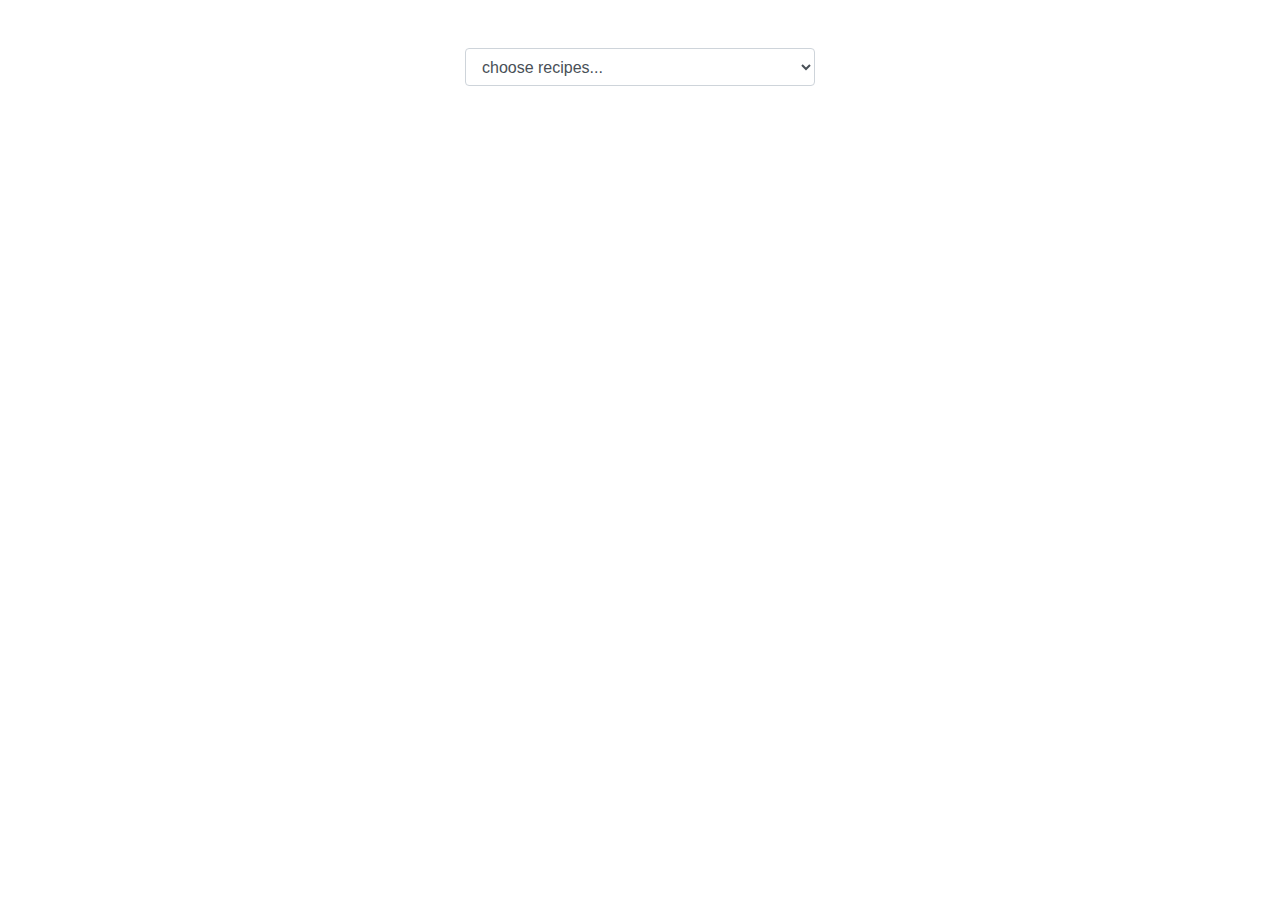
==== index.html @ cca75821 "add more" ====
<!DOCTYPE html>
<html lang="en">

<head>
    <meta charset="UTF-8">
    <meta name="viewport" content="width=device-width, initial-scale=1.0">
    <meta http-equiv="X-UA-Compatible" content="ie=edge">

    <link rel="stylesheet" href="https://maxcdn.bootstrapcdn.com/bootstrap/4.3.1/css/bootstrap.min.css">
    <link rel="stylesheet" href="https://cdnjs.cloudflare.com/ajax/libs/font-awesome/4.7.0/css/font-awesome.min.css">
    <link href="https://fonts.googleapis.com/icon?family=Material+Icons" rel="stylesheet">
    <title>Project jQuery</title>
</head>

<body>



    <div class="container mt-5">
        <div class="row">
            <div class="col-4"></div>
            <div class="col-4">
                <select id="select" class="form-control">
                    <option disabled selected>choose recipes...</option>
                </select>
            </div>
            <div class="col-4"></div>
        </div>
    </div>

    <div class="container ">
        <!-- row for recipe -->
        <div class="row" id="recipe-results">

        </div>
    </div>

    <div class="container ">
        <div class="row " id="show">
            <div class="col-2"></div>
            <div class="col-4">
                <h4 class="text-center">Number of Person</h4>
            </div>
            <div class="col-4" id="button">
                <div class="input-group mb-3">
                    <div class="input-group-prepend">
                        <button class="btn btn-danger" id="low" type="button">-</button>
                    </div>
                    <div id="values"></div>
                    <!-- <input type="text" id="value" class="form-control text-center" disabled value="0"> -->
                    <div class="input-group-append">
                        <button class="btn btn-success" id="add" type="button">+</button>
                    </div>
                </div>
            </div>
            <div class="col-2"></div>
        </div>
    </div>

    <div class="container ">
        <div class="row">
            <div class="col-6">
                <h5 id="h5"></h5>
                <table class="table" id="ingradient">

                </table>
            </div>
            <div class="col-6">
                <p id="step"></p>
                <h5 id="Intorduction"></h5>
            </div>
        </div>
    </div>
</div>


    <script src="https://ajax.googleapis.com/ajax/libs/jquery/3.4.1/jquery.min.js"></script>
    <script src="js/json.js"></script>
</body>

</html>
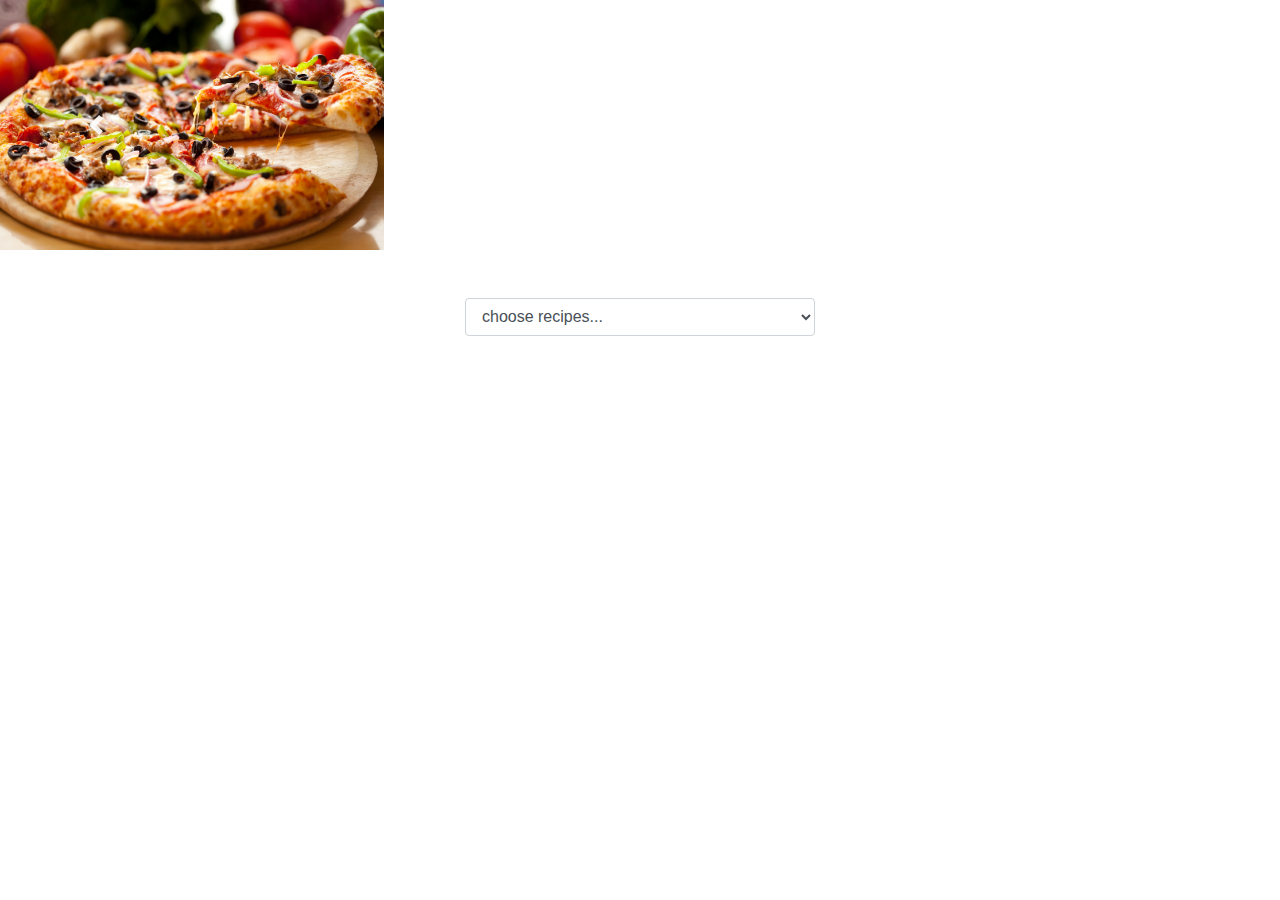
==== commit 777bffee: "add more js" ====
--- a/index.html
+++ b/index.html
@@ -5,17 +5,69 @@
     <meta charset="UTF-8">
     <meta name="viewport" content="width=device-width, initial-scale=1.0">
     <meta http-equiv="X-UA-Compatible" content="ie=edge">
+    <!-- link materialize -->
+    <!-- <link rel="stylesheet" href="https://cdnjs.cloudflare.com/ajax/libs/materialize/1.0.0/css/materialize.min.css"> -->
+    <!-- <link rel="stylesheet" href="https://maxcdn.bootstrapcdn.com/bootstrap/4.3.1/css/bootstrap.min.css">
+    <link rel="stylesheet" href="https://cdnjs.cloudflare.com/ajax/libs/font-awesome/4.7.0/css/font-awesome.min.css">
+    <link href="https://fonts.googleapis.com/icon?family=Material+Icons" rel="stylesheet"> -->
+    <link rel="stylesheet" href="https://maxcdn.bootstrapcdn.com/bootstrap/4.4.1/css/bootstrap.min.css">
+    <script src="https://ajax.googleapis.com/ajax/libs/jquery/3.4.1/jquery.min.js"></script>
+    <script src="https://cdnjs.cloudflare.com/ajax/libs/popper.js/1.16.0/umd/popper.min.js"></script>
+    <script src="https://maxcdn.bootstrapcdn.com/bootstrap/4.4.1/js/bootstrap.min.js"></script>
 
-    <link rel="stylesheet" href="https://maxcdn.bootstrapcdn.com/bootstrap/4.3.1/css/bootstrap.min.css">
-    <link rel="stylesheet" href="https://cdnjs.cloudflare.com/ajax/libs/font-awesome/4.7.0/css/font-awesome.min.css">
-    <link href="https://fonts.googleapis.com/icon?family=Material+Icons" rel="stylesheet">
     <title>Project jQuery</title>
+    <style>
+        /* Make the image fully responsive */
+        .carousel-inner img {
+            width: 30%;
+            height: 20%;
+        }
+    </style>
 </head>
 
 <body>
 
+    <div id="demo" class="carousel slide" data-ride="carousel">
+        <ul class="carousel-indicators">
+            <li data-target="#demo" data-slide-to="0" class="active"></li>
+            <li data-target="#demo" data-slide-to="1"></li>
+            <li data-target="#demo" data-slide-to="2"></li>
+        </ul>
+        <div class="carousel-inner">
+            <div class="carousel-item active">
+                <img src="img/2.png" alt="Los Angeles" width="1100">
+                <div class="carousel-caption">
+                    <h3>Los Angeles</h3>
+                    <p>We had such a great time in LA!</p>
+                </div>
+            </div>
+            <div class="carousel-item">
+                <img src="img/1.jpg" alt="Chicago" width="1100" height="500">
+                <div class="carousel-caption">
+                    <h3>Chicago</h3>
+                    <p>Thank you, Chicago!</p>
+                </div>
+            </div>
+            <div class="carousel-item">
+                <img src="img/2.png" alt="New York" width="1100" height="500">
+                <div class="carousel-caption">
+                    <h3>New York</h3>
+                    <p>We love the Big Apple!</p>
+                </div>
+            </div>
+        </div>
+        <a class="carousel-control-prev" href="#demo" data-slide="prev">
+            <span class="carousel-control-prev-icon"></span>
+        </a>
+        <a class="carousel-control-next" href="#demo" data-slide="next">
+            <span class="carousel-control-next-icon"></span>
+        </a>
+    </div>
 
 
+
+
+    <!-- for select -->
     <div class="container mt-5">
         <div class="row">
             <div class="col-4"></div>
@@ -28,13 +80,14 @@
         </div>
     </div>
 
+    <!-- row for recipe -->
     <div class="container ">
-        <!-- row for recipe -->
         <div class="row" id="recipe-results">
 
         </div>
     </div>
 
+    <!-- Number -->
     <div class="container ">
         <div class="row " id="show">
             <div class="col-2"></div>
@@ -57,24 +110,23 @@
         </div>
     </div>
 
+    <!-- ingradients -->
     <div class="container ">
         <div class="row">
             <div class="col-6">
-                <h5 id="h5"></h5>
                 <table class="table" id="ingradient">
 
                 </table>
             </div>
+
             <div class="col-6">
                 <p id="step"></p>
-                <h5 id="Intorduction"></h5>
             </div>
         </div>
     </div>
-</div>
+    </div>
+    <script src="https://ajax.googleapis.com/ajax/libs/jquery/3.4.1/jquery.min.js"></script>
 
-
-    <script src="https://ajax.googleapis.com/ajax/libs/jquery/3.4.1/jquery.min.js"></script>
     <script src="js/json.js"></script>
 </body>
 
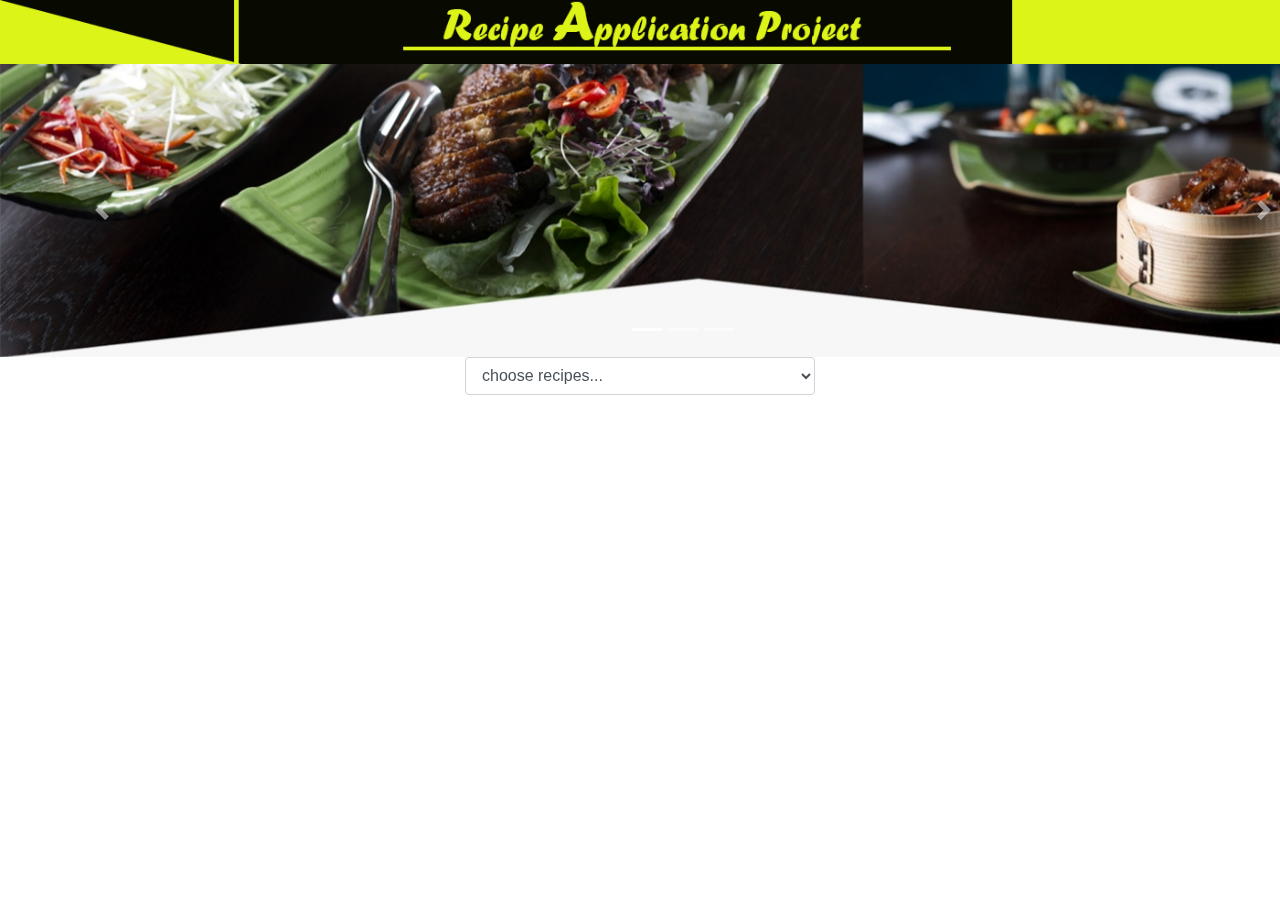
==== commit 40909a11: "add css and js and html" ====
--- a/index.html
+++ b/index.html
@@ -10,6 +10,7 @@
     <!-- <link rel="stylesheet" href="https://maxcdn.bootstrapcdn.com/bootstrap/4.3.1/css/bootstrap.min.css">
     <link rel="stylesheet" href="https://cdnjs.cloudflare.com/ajax/libs/font-awesome/4.7.0/css/font-awesome.min.css">
     <link href="https://fonts.googleapis.com/icon?family=Material+Icons" rel="stylesheet"> -->
+    <link rel="stylesheet" href="css/style.css">
     <link rel="stylesheet" href="https://maxcdn.bootstrapcdn.com/bootstrap/4.4.1/css/bootstrap.min.css">
     <script src="https://ajax.googleapis.com/ajax/libs/jquery/3.4.1/jquery.min.js"></script>
     <script src="https://cdnjs.cloudflare.com/ajax/libs/popper.js/1.16.0/umd/popper.min.js"></script>
@@ -17,58 +18,57 @@
 
     <title>Project jQuery</title>
     <style>
-        /* Make the image fully responsive */
-        .carousel-inner img {
-            width: 30%;
-            height: 20%;
-        }
+
     </style>
 </head>
 
 <body>
-
-    <div id="demo" class="carousel slide" data-ride="carousel">
-        <ul class="carousel-indicators">
-            <li data-target="#demo" data-slide-to="0" class="active"></li>
-            <li data-target="#demo" data-slide-to="1"></li>
-            <li data-target="#demo" data-slide-to="2"></li>
-        </ul>
-        <div class="carousel-inner">
-            <div class="carousel-item active">
-                <img src="img/2.png" alt="Los Angeles" width="1100">
-                <div class="carousel-caption">
-                    <h3>Los Angeles</h3>
-                    <p>We had such a great time in LA!</p>
-                </div>
-            </div>
-            <div class="carousel-item">
-                <img src="img/1.jpg" alt="Chicago" width="1100" height="500">
-                <div class="carousel-caption">
-                    <h3>Chicago</h3>
-                    <p>Thank you, Chicago!</p>
-                </div>
-            </div>
-            <div class="carousel-item">
-                <img src="img/2.png" alt="New York" width="1100" height="500">
-                <div class="carousel-caption">
-                    <h3>New York</h3>
-                    <p>We love the Big Apple!</p>
-                </div>
+    <div class="container-fluid">
+        <div class="row">
+            <div class="img">
+                <img src="img/navbar2.png" class="mx-auto d-block" style="width:100%">
             </div>
         </div>
-        <a class="carousel-control-prev" href="#demo" data-slide="prev">
-            <span class="carousel-control-prev-icon"></span>
-        </a>
-        <a class="carousel-control-next" href="#demo" data-slide="next">
-            <span class="carousel-control-next-icon"></span>
-        </a>
     </div>
+    <!-- carousel -->
+    <div class="container-fluid">
+        <div class="row">
+            <div id="demo" class="carousel slide" data-ride="carousel">
 
-
-
-
+                <!-- Indicators -->
+                <ul class="carousel-indicators">
+                  <li data-target="#demo" data-slide-to="0" class="active"></li>
+                  <li data-target="#demo" data-slide-to="1"></li>
+                  <li data-target="#demo" data-slide-to="2"></li>
+                </ul>
+              
+                <!-- The slideshow -->
+                <div class="carousel-inner">
+                  <div class="carousel-item active">
+                    <img src="img/food1.png" id="food1" >
+                  </div>
+                  <div class="carousel-item">
+                    <img src="img/food3.png" id="food3">
+                  </div>
+                  <div class="carousel-item">
+                    <img src="img/food4.png" id="food4">
+                  </div>
+                </div>
+              
+                <!-- Left and right controls -->
+                <a class="carousel-control-prev" href="#demo" data-slide="prev">
+                  <span class="carousel-control-prev-icon"></span>
+                </a>
+                <a class="carousel-control-next" href="#demo" data-slide="next">
+                  <span class="carousel-control-next-icon"></span>
+                </a>
+              
+              </div>
+        </div>
+    </div>
+    
     <!-- for select -->
-    <div class="container mt-5">
+    <div class="container " id="forselect">
         <div class="row">
             <div class="col-4"></div>
             <div class="col-4">
@@ -81,14 +81,14 @@
     </div>
 
     <!-- row for recipe -->
-    <div class="container ">
+    <div class="container mt-5 ">
         <div class="row" id="recipe-results">
 
         </div>
     </div>
 
     <!-- Number -->
-    <div class="container ">
+    <div class="container mt-5 mb-3">
         <div class="row " id="show">
             <div class="col-2"></div>
             <div class="col-4">
--- a/css/style.css
+++ b/css/style.css
@@ -0,0 +1,10 @@
+    
+#food3{
+    width: 1366px;
+}
+#food1{
+    width: 1366px;
+}
+#food4{
+    width: 1366px;
+}
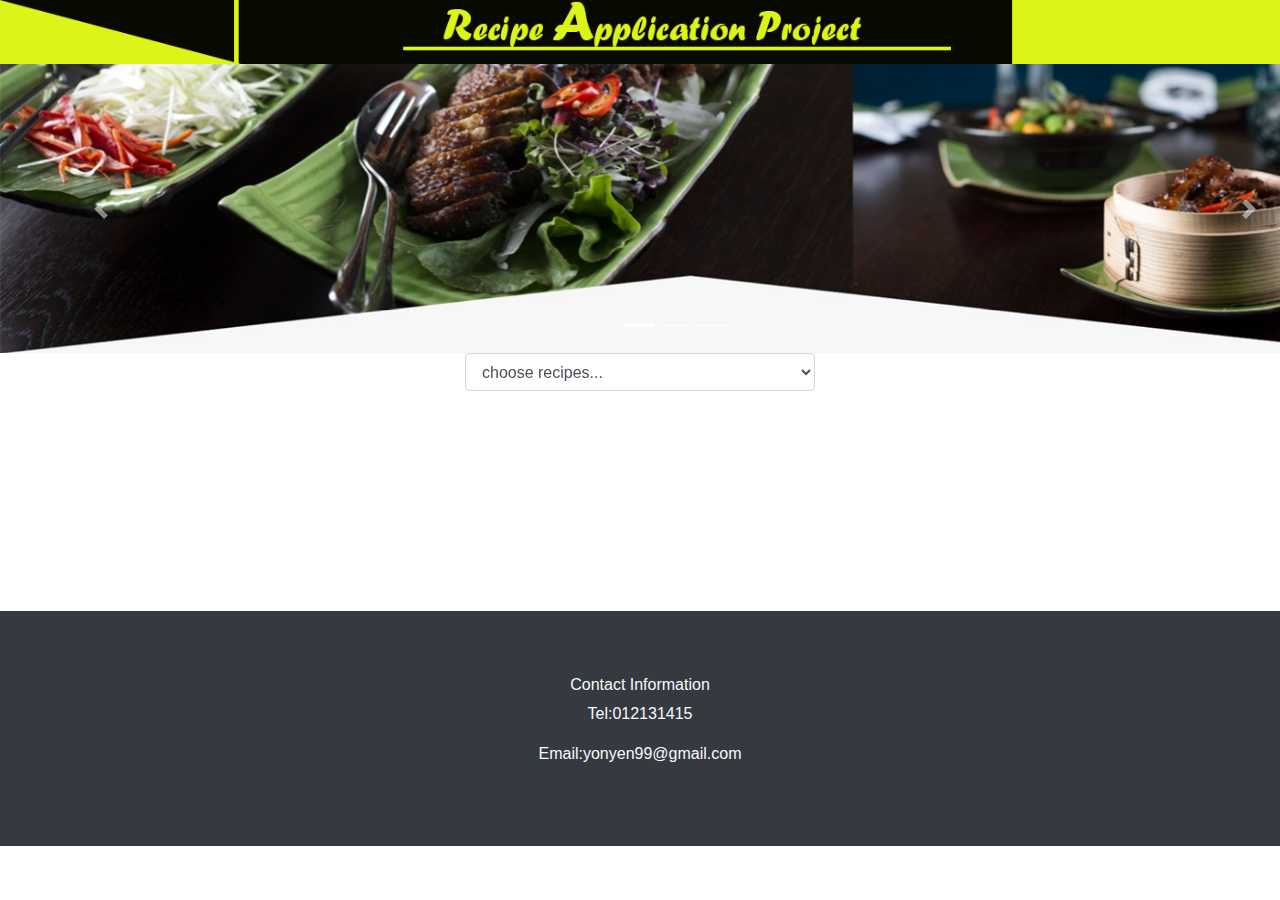
==== commit dbdf0214: "edit style to h1 or p" ====
--- a/index.html
+++ b/index.html
@@ -5,17 +5,8 @@
     <meta charset="UTF-8">
     <meta name="viewport" content="width=device-width, initial-scale=1.0">
     <meta http-equiv="X-UA-Compatible" content="ie=edge">
-    <!-- link materialize -->
-    <!-- <link rel="stylesheet" href="https://cdnjs.cloudflare.com/ajax/libs/materialize/1.0.0/css/materialize.min.css"> -->
-    <!-- <link rel="stylesheet" href="https://maxcdn.bootstrapcdn.com/bootstrap/4.3.1/css/bootstrap.min.css">
-    <link rel="stylesheet" href="https://cdnjs.cloudflare.com/ajax/libs/font-awesome/4.7.0/css/font-awesome.min.css">
-    <link href="https://fonts.googleapis.com/icon?family=Material+Icons" rel="stylesheet"> -->
     <link rel="stylesheet" href="css/style.css">
     <link rel="stylesheet" href="https://maxcdn.bootstrapcdn.com/bootstrap/4.4.1/css/bootstrap.min.css">
-    <script src="https://ajax.googleapis.com/ajax/libs/jquery/3.4.1/jquery.min.js"></script>
-    <script src="https://cdnjs.cloudflare.com/ajax/libs/popper.js/1.16.0/umd/popper.min.js"></script>
-    <script src="https://maxcdn.bootstrapcdn.com/bootstrap/4.4.1/js/bootstrap.min.js"></script>
-
     <title>Project jQuery</title>
     <style>
 
@@ -23,6 +14,7 @@
 </head>
 
 <body>
+    <!-- picture of navagaion -->
     <div class="container-fluid">
         <div class="row">
             <div class="img">
@@ -37,36 +29,35 @@
 
                 <!-- Indicators -->
                 <ul class="carousel-indicators">
-                  <li data-target="#demo" data-slide-to="0" class="active"></li>
-                  <li data-target="#demo" data-slide-to="1"></li>
-                  <li data-target="#demo" data-slide-to="2"></li>
+                    <li data-target="#demo" data-slide-to="0" class="active"></li>
+                    <li data-target="#demo" data-slide-to="1"></li>
+                    <li data-target="#demo" data-slide-to="2"></li>
                 </ul>
-              
+
                 <!-- The slideshow -->
                 <div class="carousel-inner">
-                  <div class="carousel-item active">
-                    <img src="img/food1.png" id="food1" >
-                  </div>
-                  <div class="carousel-item">
-                    <img src="img/food3.png" id="food3">
-                  </div>
-                  <div class="carousel-item">
-                    <img src="img/food4.png" id="food4">
-                  </div>
+                    <div class="carousel-item active">
+                        <img src="img/food1.png" id="food1">
+                    </div>
+                    <div class="carousel-item">
+                        <img src="img/food3.png" id="food3">
+                    </div>
+                    <div class="carousel-item">
+                        <img src="img/food4.png" id="food4">
+                    </div>
                 </div>
-              
+
                 <!-- Left and right controls -->
                 <a class="carousel-control-prev" href="#demo" data-slide="prev">
-                  <span class="carousel-control-prev-icon"></span>
+                    <span class="carousel-control-prev-icon"></span>
                 </a>
                 <a class="carousel-control-next" href="#demo" data-slide="next">
-                  <span class="carousel-control-next-icon"></span>
+                    <span class="carousel-control-next-icon"></span>
                 </a>
-              
-              </div>
+
+            </div>
         </div>
     </div>
-    
     <!-- for select -->
     <div class="container " id="forselect">
         <div class="row">
@@ -79,14 +70,10 @@
             <div class="col-4"></div>
         </div>
     </div>
-
     <!-- row for recipe -->
     <div class="container mt-5 ">
-        <div class="row" id="recipe-results">
-
-        </div>
+        <div class="row" id="recipe-results"></div>
     </div>
-
     <!-- Number -->
     <div class="container mt-5 mb-3">
         <div class="row " id="show">
@@ -100,7 +87,6 @@
                         <button class="btn btn-danger" id="low" type="button">-</button>
                     </div>
                     <div id="values"></div>
-                    <!-- <input type="text" id="value" class="form-control text-center" disabled value="0"> -->
                     <div class="input-group-append">
                         <button class="btn btn-success" id="add" type="button">+</button>
                     </div>
@@ -109,24 +95,36 @@
             <div class="col-2"></div>
         </div>
     </div>
-
-    <!-- ingradients -->
+    <!-- ingradients  and step and line-->
     <div class="container ">
         <div class="row">
-            <div class="col-6">
-                <table class="table" id="ingradient">
-
-                </table>
+            <!-- ingradient -->
+            <div class="col-5">
+                <h4 id="ingradienttitle"></h4>
+                <table class="table" id="ingradient"></table>
             </div>
-
-            <div class="col-6">
+            <!-- line -->
+            <div class="col-2" id="line"></div>
+            <!-- step for introduction -->
+            <div class="col-5" id="introduct">
+                <h4 id="introduction"></h4>
                 <p id="step"></p>
             </div>
         </div>
     </div>
+<!-- jumbotron -->
+    <div class="jumbotron jumbotron-fluid bg-dark" id="jumbotron">
+        <div class="container">
+            <h6 class="text-light text-center">Contact Information</h6>
+            <p class="text-light text-center">Tel:012131415</p>
+            <p class="text-light text-center">Email:yonyen99@gmail.com</p>
+        </div>
     </div>
-    <script src="https://ajax.googleapis.com/ajax/libs/jquery/3.4.1/jquery.min.js"></script>
-
+    <script src="js/jquery-3.4.1.min.js"></script>
+    <script src="js/bootstrap.js"></script>
+    <script src="js/bootstrap.min.js"></script>
+    <script src="https://cdnjs.cloudflare.com/ajax/libs/popper.js/1.16.0/umd/popper.min.js"></script>
+    <script src="https://maxcdn.bootstrapcdn.com/bootstrap/4.4.1/js/bootstrap.min.js"></script>
     <script src="js/json.js"></script>
 </body>
 
--- a/css/style.css
+++ b/css/style.css
@@ -1,10 +1,19 @@
     
-#food3{
-    width: 1366px;
+#food3,#food1,#food4{
+    width: 1350px;
 }
-#food1{
-    width: 1366px;
+#line {
+
+    border-left: 2px solid;
+    height: 300px;
+    position: absolute;
+    left: 40%;
+    color: #f3695d;
+    margin-left: 100px;
 }
-#food4{
-    width: 1366px;
+#introduct{
+    margin-left: 100px;
 }
+#jumbotron{
+    margin-top: 100px;
+}